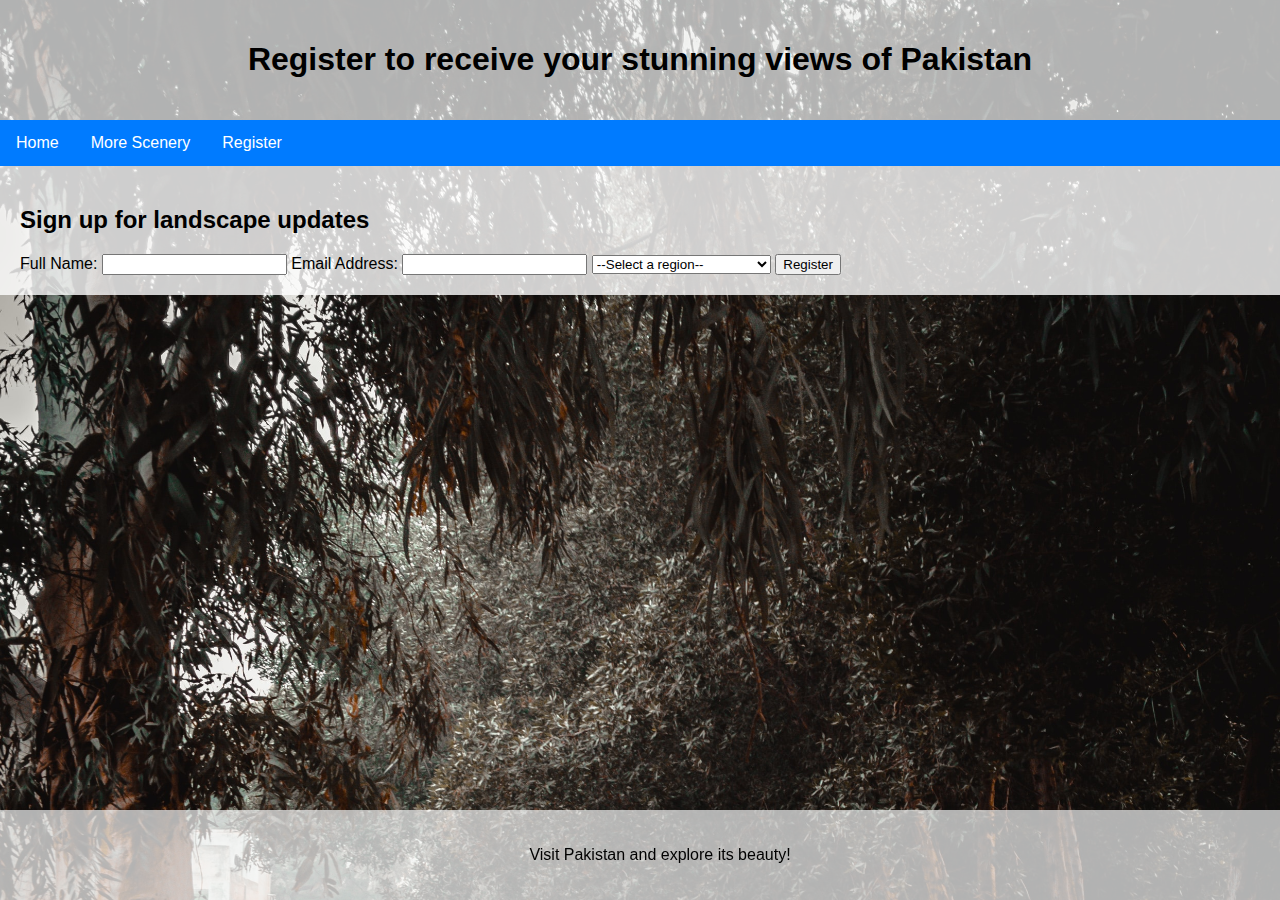
==== register.html @ 38b2a849 "Add files via upload" ====
<!DOCTYPE html>
<html lang="en>"
    <head>
        <meta charset="UTF-8" />
        <meta name="viewport" content="width = device-width, initial-scale = 1.0" />
        <title> Register - Beautiful Landscapes of Pakistan</title>
        <link rel = "stylesheet" href = "styles.css" /> 
    </head>
    <body>
        <header>
            <h1> Register to receive your stunning views of Pakistan</h1>
        </header>
        <nav>
            <ul>
                <li><a href="index.html">Home</a></li>
                <li><a href="page2.html">More Scenery</a></li>
                <li><a href="register.html">Register</a></li>
            </ul>
        </nav>
    <main>
        <form = id="registerForm">
            <h2>Sign up for landscape updates</h2>
            <label for="name"> Full Name: </label>
            <input type="text" id = "name" name = "name" required/>
            <label for = "email">Email Address: </label>
            <input type="email" id = "email" name = "email" required/>
            <select for = "region" name = "region" required>
                <option value = "">--Select a region--</option>
                <option value = "Sindh">Bustling Sindh!</option>
                <option value = "Punjab">The food of Punjab</option>
                <option value = "Balochistan">The Valleys of Balochistan</option>
                <option value = "KPK">The mountains of KPK</option>
            </select>
            <button type = "submit" >Register</button>
        </form>
    </main>
    <footer>
        <p> Visit Pakistan and explore its beauty!</p>
    </footer>
    </body>
</html>
---- styles.css ----
/* Stylesheet for our Beautiful Landscapes of Pakistan site */

/* Style the body */
body {
    font-family: Arial, sans-serif;
    margin: 0;
    padding: 0;
    background-image: url('Images/MainBackground.jpg');
    background-size: cover;
    background-repeat: no-repeat;
}

/* Style the header */
header {
    background-color: rgba(248, 249, 250, 0.7);
    text-align: center;
    padding: 20px;
}

/* Style the navigation menu */
nav ul {
    background-color: #007bff;
    list-style-type: none;
    padding: 0;
    overflow: hidden;
    margin: 0;
}

nav ul li {
    float: left;
}

nav ul li a {
    display: block;
    color: white;
    text-align: center;
    padding: 14px 16px;
    text-decoration: none;
}

nav ul li a:hover {
    background-color: #ddd;
    color: black;
}

/* Style the main content */
main {
    padding: 20px;
    background-color: rgba(255, 255, 255, 0.8);
}

/* Style the footer */
footer {
    background-color: rgba(248, 249, 250, 0.7);
    text-align: center;
    padding: 20px;
    position: fixed;
    left: 0;
    bottom: 0;
    width: 100%;
}

.images-wrapper {
    width: 30%; /* Adjust this to fit your design needs */
    float: right;
    margin-left: 20px;
}

.images-wrapper img {
    width: 100%;  /* Full width of the container */
    max-width: 567px;  /* Maximum width, Approximately 15cm */
    height: auto;  /* Maintain aspect ratio */
    margin-bottom: 20px;
    object-fit: cover; /* This will ensure that the image covers the area without distortion */
}

/* Clear float after the images section */
.images-wrapper::after {
    content: "";
    display: table;
    clear: both;
}


/* Clear float after the main section */
main::after {
    content: "";
    display: table;
    clear: both;
}

/* Other styles */
.video-content {
    width: 100%;  /* Full width */
    max-width: 756px;  /* Maximum width */
    height: auto;  /* Maintain aspect ratio */
}
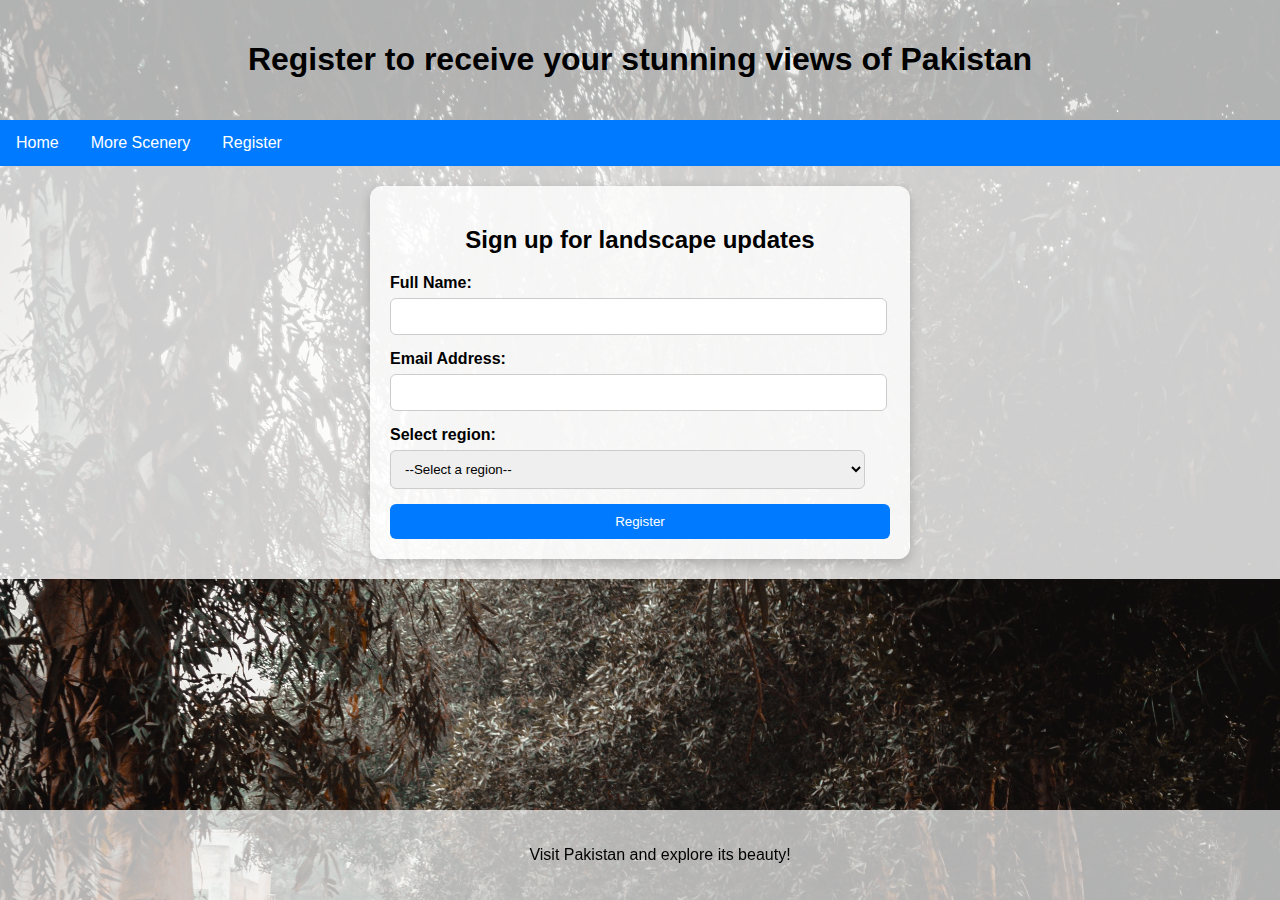
==== commit 221502ef: "Update register.html" ====
--- a/register.html
+++ b/register.html
@@ -1,5 +1,5 @@
 <!DOCTYPE html>
-<html lang="en>"
+<html lang="en">
     <head>
         <meta charset="UTF-8" />
         <meta name="viewport" content="width = device-width, initial-scale = 1.0" />
@@ -18,13 +18,14 @@
             </ul>
         </nav>
     <main>
-        <form = id="registerForm">
+        <form id="registerForm">
             <h2>Sign up for landscape updates</h2>
             <label for="name"> Full Name: </label>
             <input type="text" id = "name" name = "name" required/>
             <label for = "email">Email Address: </label>
             <input type="email" id = "email" name = "email" required/>
-            <select for = "region" name = "region" required>
+            <label for = "region">Select region:</label>
+            <select id = "region" name = "region" required>
                 <option value = "">--Select a region--</option>
                 <option value = "Sindh">Bustling Sindh!</option>
                 <option value = "Punjab">The food of Punjab</option>
@@ -33,9 +34,11 @@
             </select>
             <button type = "submit" >Register</button>
         </form>
+        <div id="formMessage" class="form-message"></div>
     </main>
     <footer>
         <p> Visit Pakistan and explore its beauty!</p>
     </footer>
+    <script src="script.js"></script>
     </body>
-</html>+</html>
--- a/styles.css
+++ b/styles.css
@@ -96,4 +96,66 @@
     height: auto;  /* Maintain aspect ratio */
 }
 
+form {
+    background-color: #ffffffcc;
+    padding: 20px;
+    max-width: 500px;
+    margin: auto;
+    border-radius: 12px;
+    box-shadow: 0 4px 12px rgba(0,0,0,0.2);
+}
 
+form h2 {
+    text-align:  center;
+}
+
+form label {
+    display: block;
+    margin-bottom: 6px;
+    font-weight: bold;
+}
+
+input, select{
+    width: 95%;
+    padding: 10px;
+    margin-bottom: 15px;
+    border-radius: 6px;
+    border: 1px solid #ccc;
+}
+
+button[type="submit"] {
+    background-color: #007bff;
+    color: white;
+    padding: 10px 20px;
+    border: none;
+    border-radius: 6px;
+    cursor: pointer;
+    width: 100%;
+}
+
+button[type="submit"]:hover {
+    background-color: #0056b3;
+}
+
+.form-message {
+    text-align: center;
+    margin-top: 20px;
+    font-size: 1.1em;
+    padding: 12px 16px;
+    border-radius: 8px;
+    display: none;
+    opacity: 0;
+    transition: opacity 0.5s ease-in-out;
+}
+
+.form-message.success {
+    background-color: #4edd4a;
+    color: #155724;
+    border: 1px solid#c3e6cb;
+}
+
+.form-message.error {
+    background-color: #f8d7da;
+    color: #721c24;
+    border: 1px solid #f5c6cb;
+}
